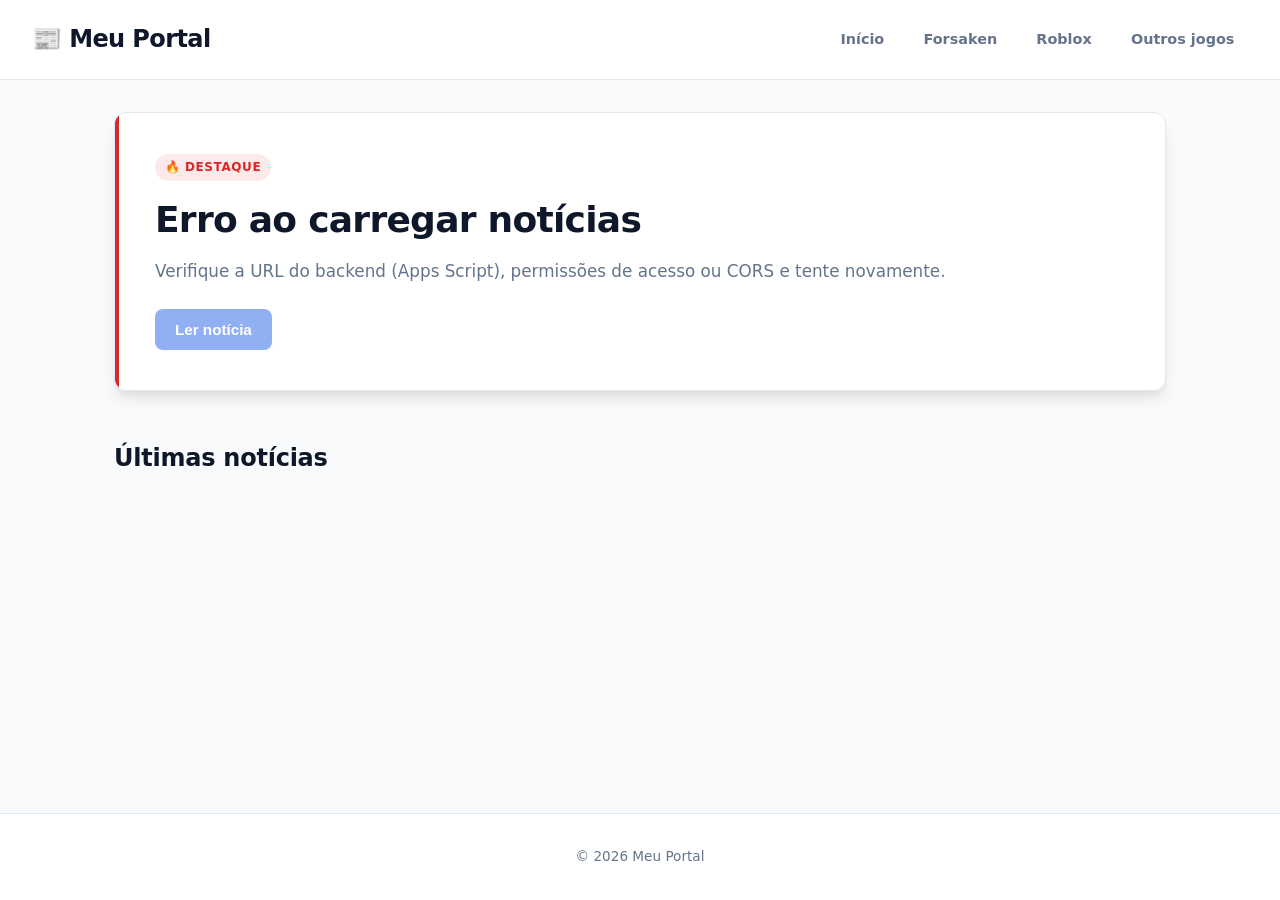
==== index.html @ ccca1e17 "Add files via upload" ====
<!DOCTYPE html>
<html lang="pt-BR">
<head>
  <meta charset="UTF-8" />
  <meta name="viewport" content="width=device-width, initial-scale=1.0" />
  <title>Meu Portal</title>
  <link rel="stylesheet" href="style.css" />
</head>

<body>
  <header>
    <h1>📰 Meu Portal</h1>

    <nav>
      <a href="index.html">Início</a>
      <a href="#" data-categoria="Forsaken">Forsaken</a>
      <a href="#" data-categoria="Roblox">Roblox</a>
      <a href="#" data-categoria="Outros">Outros jogos</a>
    </nav>
  </header>

  <main>
    <section class="destaque">
      <span>🔥 DESTAQUE</span>
      <h2 id="destaqueTitulo">Carregando...</h2>
      <p id="destaqueResumo"></p>

      <button id="btnLerDestaque" disabled>
        Ler notícia
      </button>
    </section>

    <section>
      <h2>Últimas notícias</h2>

      <!-- JS vai preencher aqui -->
      <div id="listaNoticias"></div>
    </section>
  </main>

  <footer>
    <p>© 2026 Meu Portal</p>
  </footer>

  <script src="script.js"></script>
</body>
</html>
---- style.css ----
:root {
  --primary: #2563eb;
  --primary-hover: #1d4ed8;
  --bg-body: #f8fafc;
  --bg-card: #ffffff;
  --text-main: #0f172a;
  --text-muted: #64748b;
  --border-color: #e2e8f0;
  --accent-destaque: #dc2626;
  --shadow-sm: 0 1px 3px rgba(0,0,0,0.05);
  --shadow-md: 0 4px 6px -1px rgba(0, 0, 0, 0.1), 0 2px 4px -1px rgba(0, 0, 0, 0.06);
  --shadow-lg: 0 10px 15px -3px rgba(0, 0, 0, 0.1), 0 4px 6px -2px rgba(0, 0, 0, 0.05);
  --radius: 12px;
  --transition: all 0.25s cubic-bezier(0.4, 0, 0.2, 1);
}

@media (prefers-color-scheme: dark) {
  :root {
    --bg-body: #0f172a;
    --bg-card: #1e293b;
    --text-main: #f8fafc;
    --text-muted: #94a3b8;
    --border-color: #334155;
    --shadow-sm: 0 1px 3px rgba(0,0,0,0.3);
    --shadow-md: 0 4px 6px -1px rgba(0, 0, 0, 0.3);
    --shadow-lg: 0 10px 25px -5px rgba(0, 0, 0, 0.4);
  }
}

* {
  box-sizing: border-box;
  margin: 0;
  padding: 0;
}

body {
  font-family: system-ui, -apple-system, BlinkMacSystemFont, 'Segoe UI', Roboto, Oxygen, Ubuntu, Cantarell, sans-serif;
  background-color: var(--bg-body);
  color: var(--text-main);
  line-height: 1.6;
  min-height: 100vh;
  display: flex;
  flex-direction: column;
}

/* Header & Navegação */
header {
  background: var(--bg-card);
  border-bottom: 1px solid var(--border-color);
  padding: 1.25rem 2rem;
  position: sticky;
  top: 0;
  z-index: 100;
  backdrop-filter: blur(8px);
  display: flex;
  flex-wrap: wrap;
  justify-content: space-between;
  align-items: center;
  gap: 1rem;
}

header h1 {
  font-size: 1.5rem;
  font-weight: 800;
  letter-spacing: -0.025em;
  color: var(--text-main);
}

nav {
  display: flex;
  gap: 0.75rem;
  flex-wrap: wrap;
}

nav a {
  color: var(--text-muted);
  text-decoration: none;
  font-weight: 600;
  font-size: 0.9rem;
  padding: 0.5rem 0.85rem;
  border-radius: calc(var(--radius) - 4px);
  transition: var(--transition);
}

nav a:hover {
  color: var(--primary);
  background-color: rgba(37, 99, 235, 0.08);
}

/* Container Principal */
main {
  max-width: 1100px;
  width: 100%;
  margin: 0 auto;
  padding: 2rem 1.5rem;
  flex: 1;
}

/* Seção Destaque */
.destaque {
  background: var(--bg-card);
  border: 1px solid var(--border-color);
  border-radius: var(--radius);
  padding: clamp(1.5rem, 4vw, 2.5rem);
  margin-bottom: 3rem;
  box-shadow: var(--shadow-lg);
  position: relative;
  overflow: hidden;
}

.destaque::before {
  content: '';
  position: absolute;
  top: 0;
  left: 0;
  width: 4px;
  height: 100%;
  background-color: var(--accent-destaque);
}

.destaque span {
  display: inline-block;
  font-size: 0.75rem;
  font-weight: 800;
  letter-spacing: 0.05em;
  color: var(--accent-destaque);
  background: rgba(220, 38, 38, 0.1);
  padding: 0.25rem 0.6rem;
  border-radius: 20px;
  margin-bottom: 1rem;
}

.destaque h2 {
  font-size: clamp(1.5rem, 3.5vw, 2.25rem);
  font-weight: 800;
  line-height: 1.25;
  margin-bottom: 1rem;
  letter-spacing: -0.02em;
}

.destaque p {
  color: var(--text-muted);
  font-size: 1.05rem;
  margin-bottom: 1.5rem;
  max-width: 75ch;
}

/* Botões */
button, .btn-ler {
  display: inline-flex;
  align-items: center;
  justify-content: center;
  background-color: var(--primary);
  color: #ffffff;
  font-weight: 600;
  font-size: 0.95rem;
  padding: 0.75rem 1.25rem;
  border-radius: calc(var(--radius) - 4px);
  border: none;
  cursor: pointer;
  text-decoration: none;
  transition: var(--transition);
  box-shadow: var(--shadow-sm);
}

button:hover:not(:disabled), .btn-ler:hover {
  background-color: var(--primary-hover);
  transform: translateY(-1px);
  box-shadow: var(--shadow-md);
}

button:disabled {
  opacity: 0.5;
  cursor: not-allowed;
  transform: none;
}

/* Grid de Últimas Notícias */
main > section h2 {
  font-size: 1.5rem;
  font-weight: 700;
  margin-bottom: 1.5rem;
  letter-spacing: -0.01em;
}

#listaNoticias {
  display: grid;
  grid-template-columns: repeat(auto-fill, minmax(280px, 1fr));
  gap: 1.5rem;
}

/* Cards das Notícias */
.noticia {
  background: var(--bg-card);
  border: 1px solid var(--border-color);
  border-radius: var(--radius);
  padding: 1.25rem;
  display: flex;
  flex-direction: column;
  transition: var(--transition);
  box-shadow: var(--shadow-sm);
}

.noticia:hover {
  transform: translateY(-4px);
  box-shadow: var(--shadow-lg);
  border-color: rgba(37, 99, 235, 0.3);
}

.noticia img {
  width: 100%;
  height: 180px;
  object-fit: cover;
  border-radius: calc(var(--radius) - 6px);
  margin-bottom: 1rem;
}

.noticia h3 {
  font-size: 1.15rem;
  font-weight: 700;
  line-height: 1.35;
  margin-bottom: 0.5rem;
}

.noticia p:first-of-type {
  font-size: 0.75rem;
  font-weight: 700;
  text-transform: uppercase;
  letter-spacing: 0.05em;
  color: var(--primary);
  margin-bottom: 0.5rem;
}

.noticia p:nth-of-type(2) {
  color: var(--text-muted);
  font-size: 0.9rem;
  margin-bottom: 1rem;
  flex: 1;
}

.noticia small {
  display: block;
  color: var(--text-muted);
  font-size: 0.78rem;
  margin-bottom: 1rem;
}

.noticia .btn-ler {
  width: 100%;
  text-align: center;
}

/* Página de Leitura Única (noticia.html) */
article.noticia {
  max-width: 800px;
  margin: 0 auto;
  padding: clamp(1.5rem, 4vw, 2.5rem);
}

article.noticia h2 {
  font-size: clamp(1.75rem, 4vw, 2.5rem);
  line-height: 1.2;
  margin-bottom: 0.75rem;
}

article.noticia #meta {
  color: var(--text-muted);
  font-size: 0.88rem;
  font-weight: 500;
  margin-bottom: 1.5rem;
  border-bottom: 1px solid var(--border-color);
  padding-bottom: 1rem;
}

article.noticia img {
  height: auto;
  max-height: 450px;
  margin-bottom: 1.5rem;
}

article.noticia #resumo {
  font-size: 1.1rem;
  line-height: 1.7;
  color: var(--text-main);
}

/* Footer */
footer {
  text-align: center;
  padding: 2rem 1rem;
  color: var(--text-muted);
  font-size: 0.85rem;
  border-top: 1px solid var(--border-color);
  background: var(--bg-card);
  margin-top: auto;
}

/* Mobile Adjustments */
@media (max-width: 640px) {
  header {
    flex-direction: column;
    align-items: flex-start;
  }
  
  nav {
    width: 100%;
    overflow-x: auto;
    padding-bottom: 0.25rem;
  }

  nav a {
    white-space: nowrap;
  }

  main {
    padding: 1rem;
  }
}
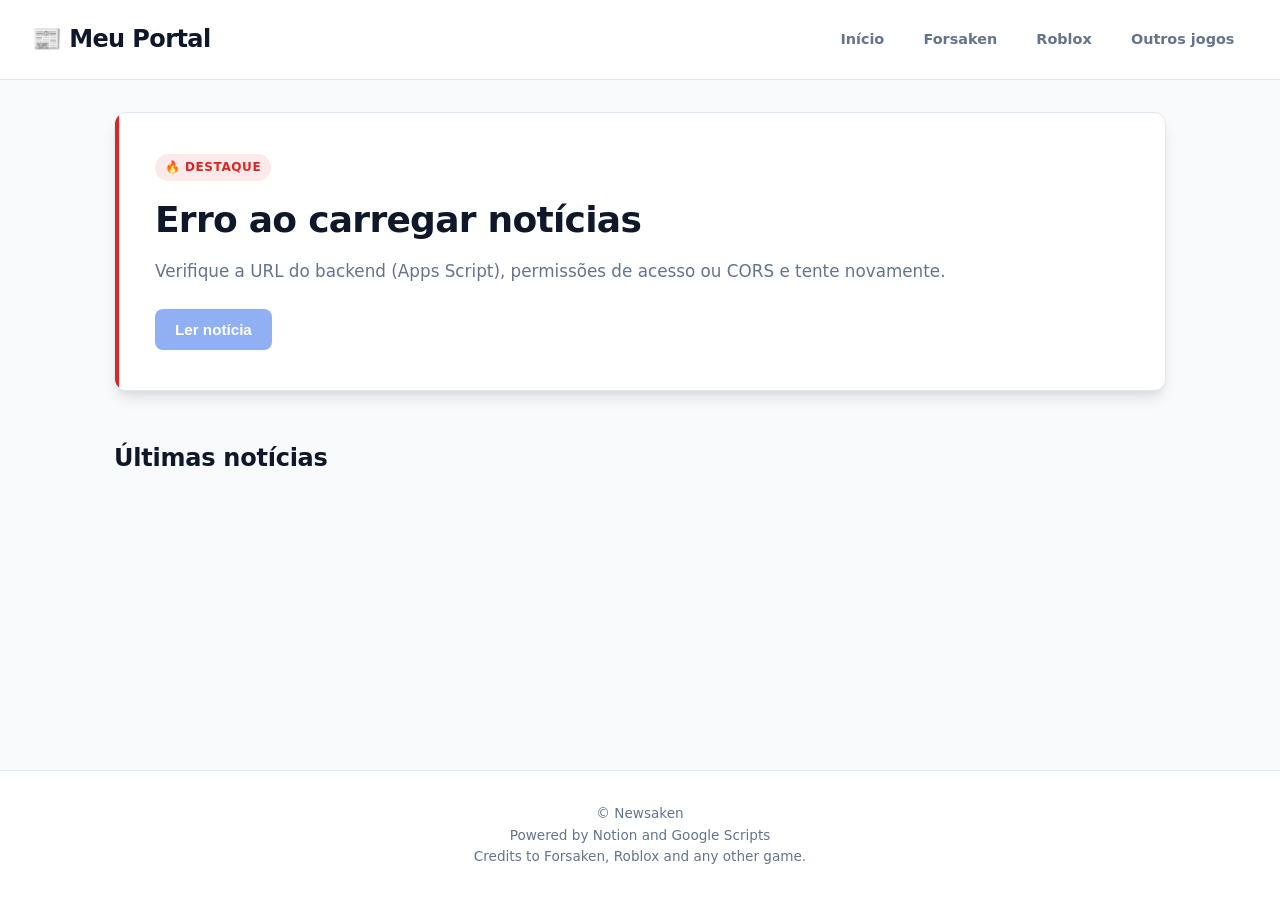
==== commit b632f0aa: "index.html" ====
--- a/index.html
+++ b/index.html
@@ -1,9 +1,30 @@
 <!DOCTYPE html>
 <html lang="pt-BR">
 <head>
+  <!-- Configurações Básicas -->
   <meta charset="UTF-8" />
   <meta name="viewport" content="width=device-width, initial-scale=1.0" />
-  <title>Meu Portal</title>
+  <title>📰 Newsaken | Início</title>
+  <meta name="description" content="Acompanhe as últimas notícias, destaques e novidades sobre Forsaken, Roblox e outros jogos no Portal." />
+
+  <!-- Favicon -->
+  <link rel="icon" type="image/svg+xml" href="https://i.postimg.cc/8z8dXDTC/Picsart-26-08-27-20-50-22-816.png" />
+  <link rel="alternate icon" href="https://i.postimg.cc/8z8dXDTC/Picsart-26-08-27-20-50-22-816.png" />
+
+  <!-- Open Graph / Meta Tags para Redes Sociais e Banners -->
+  <meta property="og:type" content="website" />
+  <meta property="og:title" content="📰 Newsaken - O seu portal de notícias" />
+  <meta property="og:description" content="Acompanhe as notícias mais recentes sobre os seus jogos favoritos." />
+  <meta property="og:image" content="https://i.postimg.cc/BvmK3GfD/Picsart-26-08-27-20-53-58-099.png" />
+  <meta property="og:site_name" content="Newsaken" />
+
+  <!-- Twitter Card -->
+  <meta name="twitter:card" content="summary_large_image" />
+  <meta name="twitter:title" content="📰 Newsaken" />
+  <meta name="twitter:description" content="Notícias e novidades em tempo real." />
+  <meta name="twitter:image" content="https://i.postimg.cc/BvmK3GfD/Picsart-26-08-27-20-53-58-099.png" />
+
+  <!-- Estilos -->
   <link rel="stylesheet" href="style.css" />
 </head>
 
@@ -39,9 +60,11 @@
   </main>
 
   <footer>
-    <p>© 2026 Meu Portal</p>
+    <p>© Newsaken</p>
+    <p>Powered by Notion and Google Scripts</p>
+    <p>Credits to Forsaken, Roblox and any other game.</p>
   </footer>
 
   <script src="script.js"></script>
 </body>
-</html>+</html>
--- a/style.css
+++ b/style.css
@@ -43,7 +43,6 @@
   flex-direction: column;
 }
 
-/* Header & Navegação */
 header {
   background: var(--bg-card);
   border-bottom: 1px solid var(--border-color);
@@ -87,7 +86,6 @@
   background-color: rgba(37, 99, 235, 0.08);
 }
 
-/* Container Principal */
 main {
   max-width: 1100px;
   width: 100%;
@@ -96,7 +94,6 @@
   flex: 1;
 }
 
-/* Seção Destaque */
 .destaque {
   background: var(--bg-card);
   border: 1px solid var(--border-color);
@@ -138,14 +135,17 @@
   letter-spacing: -0.02em;
 }
 
-.destaque p {
+/* Regras de quebra de linha para o resumo do destaque */
+.destaque p#destaqueResumo {
   color: var(--text-muted);
   font-size: 1.05rem;
   margin-bottom: 1.5rem;
   max-width: 75ch;
-}
-
-/* Botões */
+  white-space: pre-wrap;
+  word-break: break-word;
+  overflow-wrap: break-word;
+}
+
 button, .btn-ler {
   display: inline-flex;
   align-items: center;
@@ -175,7 +175,6 @@
   transform: none;
 }
 
-/* Grid de Últimas Notícias */
 main > section h2 {
   font-size: 1.5rem;
   font-weight: 700;
@@ -189,7 +188,6 @@
   gap: 1.5rem;
 }
 
-/* Cards das Notícias */
 .noticia {
   background: var(--bg-card);
   border: 1px solid var(--border-color);
@@ -231,11 +229,16 @@
   margin-bottom: 0.5rem;
 }
 
+/* Regras de quebra de linha para resumos em cards */
+.noticia p.card-resumo,
 .noticia p:nth-of-type(2) {
   color: var(--text-muted);
   font-size: 0.9rem;
   margin-bottom: 1rem;
   flex: 1;
+  white-space: pre-wrap;
+  word-break: break-word;
+  overflow-wrap: break-word;
 }
 
 .noticia small {
@@ -250,7 +253,6 @@
   text-align: center;
 }
 
-/* Página de Leitura Única (noticia.html) */
 article.noticia {
   max-width: 800px;
   margin: 0 auto;
@@ -278,13 +280,16 @@
   margin-bottom: 1.5rem;
 }
 
+/* Regras de quebra para o resumo na página interna */
 article.noticia #resumo {
   font-size: 1.1rem;
   line-height: 1.7;
   color: var(--text-main);
-}
-
-/* Footer */
+  white-space: pre-wrap;
+  word-break: break-word;
+  overflow-wrap: break-word;
+}
+
 footer {
   text-align: center;
   padding: 2rem 1rem;
@@ -295,7 +300,6 @@
   margin-top: auto;
 }
 
-/* Mobile Adjustments */
 @media (max-width: 640px) {
   header {
     flex-direction: column;
@@ -315,4 +319,4 @@
   main {
     padding: 1rem;
   }
-}
+  }
